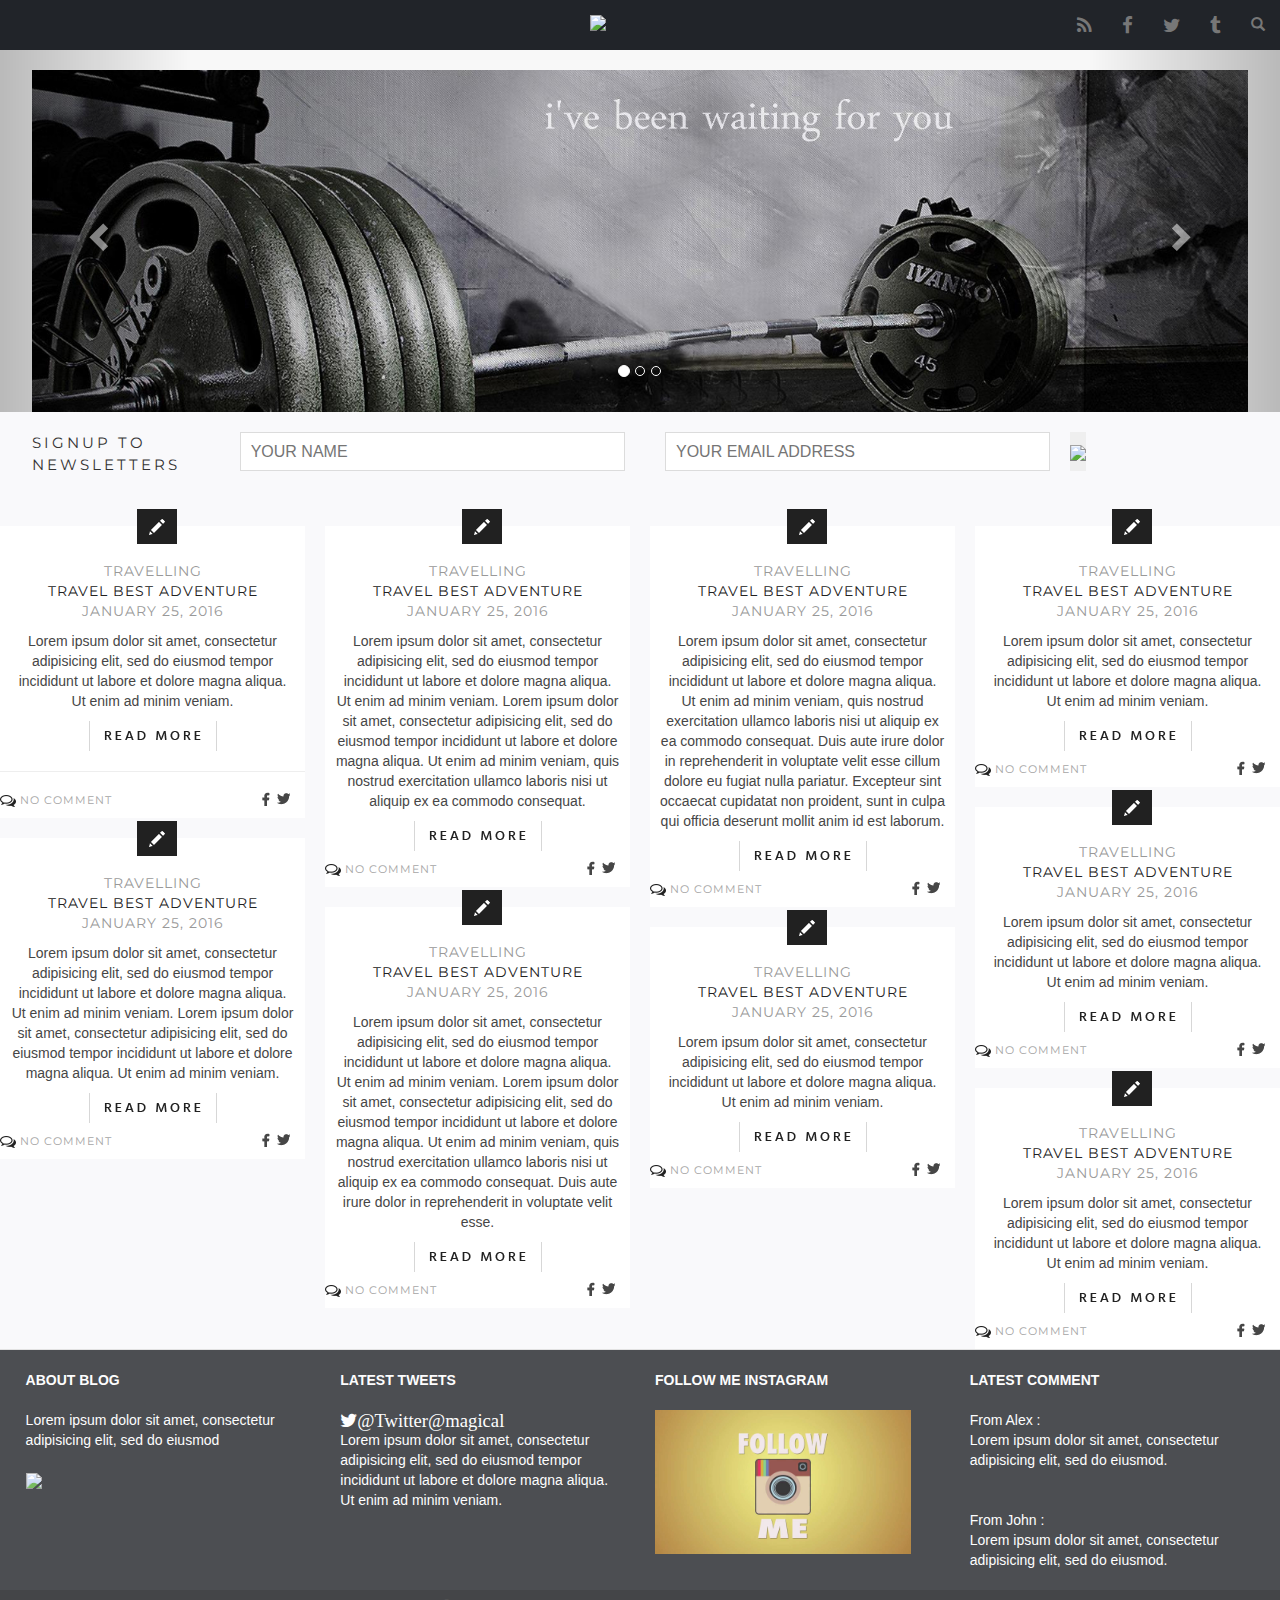
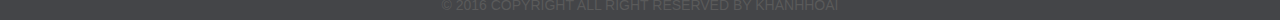
==== decoblog/index.html @ 02b1c58f "Add content" ====
<!DOCTYPE html>
<html>
<head>
	<meta charset="utf-8">
	<title>Deco Blog</title>
	<meta name="viewport" content="width=device-width, initial-scale=1">
	<link rel="stylesheet" type="text/css" href="css/font-awesome.min.css">
	<link rel="stylesheet" type="text/css" href="css/bootstrap.min.css">
	<link rel="stylesheet" type="text/css" href="css/styles.css">
	<link href="https://fonts.googleapis.com/css?family=Oxygen:300,400,700" rel="stylesheet">
	<link href="https://fonts.googleapis.com/css?family=Montserrat" rel="stylesheet">
</head>
<body>
	<header>
		<nav id="header-nav" class="navbar navbar-default">
			<div class="container">
				<div class="navbar-header">
					<div class="navbar-brand">
						<a href="index.html"><img id="brand" src="images/logo.png"></a>
					</div>

					<button type="button" class="pull-left navbar-toggle collapsed" data-toggle="collapse" data-target="#collapsable-nav" aria-expanded="false">
            <span class="sr-only">Toggle navigation</span>
            <span class="icon-bar"></span>
            <span class="icon-bar"></span>
            <span class="icon-bar"></span>
          </button>
				</div>

				<div id="collapsable-nav" class="collapse navbar-collapse">
					<ul id="nav-list" class="nav navbar-nav navbar-right">
						<li class="visible-xs">
							<a href="#">
								<span class="glyphicon glyphicon-home"></span>
							</a>
						</li>
						<li>
							<a href="#">
								<span class="fa fa-lg fa-rss"></span>
							</a>
						</li>
						<li>
							<a href="#">
								<span class="fa fa-lg fa-facebook"></span>
							</a>
						</li>
						<li>
							<a href="#">
								<span class="fa fa-lg fa-twitter"></span>
							</a>
						</li>
						<li>
							<a href="#">
								<span class="fa fa-lg fa-tumblr"></span>
							</a>
						</li>
						<li>
							<a href="#">
								<span class="glyphicon glyphicon-search"></span>
							</a>
						</li>
					</ul>
				</div>
				<div id="myCarousel" class="carousel slide" data-ride="carousel">
				  <!-- Indicators -->
				  <ol class="carousel-indicators">
				    <li data-target="#myCarousel" data-slide-to="0" class="active"></li>
				    <li data-target="#myCarousel" data-slide-to="1"></li>
				    <li data-target="#myCarousel" data-slide-to="2"></li>
				  </ol>

				  <!-- Wrapper for slides -->
				  <div class="vertical carousel-inner" role="listbox">
				    <div class="item active">
				      <img src="images/1-resized.jpg" alt="Chania">
				    </div>

				    <div class="item">
				      <img src="images/2-resized.jpg" alt="Chania">
				    </div>

				    <div class="item">
				      <img src="images/3-resized.jpg" alt="Flower">
				    </div>
				  </div>

				  <!-- Left and right controls -->
				  <a class="left carousel-control" href="#myCarousel" role="button" data-slide="prev">
				    <span class="glyphicon glyphicon-chevron-left" aria-hidden="true"></span>
				    <span class="sr-only">Previous</span>
				  </a>
				  <a class="right carousel-control" href="#myCarousel" role="button" data-slide="next">
				    <span class="glyphicon glyphicon-chevron-right" aria-hidden="true"></span>
				    <span class="sr-only">Next</span>
				  </a>
				</div>
			</div> <!-- end tag container -->
		</nav>
	</header>

	<div class="newsletter">
		<div class="row">
			<section class="col-lg-2 col-md-2">
				<p id="signup-label">Signup to newsletters</p>
			</section>

			<section class="col-lg-4 col-md-4">
				<input id="name-input" type="text" name="name" 
				class="style-the-glow" placeholder="YOUR NAME">
			</section>

			<section class="col-lg-4 col-md-4">
				<input id="email-input" type="text" name="email" class="style-the-glow" placeholder="YOUR EMAIL ADDRESS">
			</section>

			<section class="col-lg-2 col-md-2">
				<button id="subcribe-button">
					<img src="images/subcribe-button.png" width="100%">
				</button>
			</section>
		</div>
	</div> <!-- close newsletter -->
	
	<div class="main-content">
		<div id="item1" class="item">
			<img src="images/article-icon.png" class="type-icon">
			<div class="item-content">
				<section class="category-name text-center">Travelling</section>
				<section class="item-title text-center">Travel best adventure</section>
				<section class="item-date text-center">January 25, 2016</section>
				<p class="item-preview">Lorem ipsum dolor sit amet, consectetur adipisicing elit, sed do eiusmod tempor incididunt ut labore et dolore magna aliqua. Ut enim ad minim veniam.</p>
			</div>
			<img class="readmore-button" src="images/readmore.png">
			<hr class="line">
			<div class="item-bottom">
				<p class="comment">
					<img src="images/comment-icon.png"> NO COMMENT
				</p>
				<div class="social">
					<img src="images/fb-icon.png">
					<img src="images/tw-icon.png">
				</div>
			</div>
		</div>

		<div id="item2" class="item">
			<img src="images/article-icon.png" class="type-icon">
			<div class="item-content">
				<section class="category-name text-center">Travelling</section>
				<section class="item-title text-center">Travel best adventure</section>
				<section class="item-date text-center">January 25, 2016</section>
				<p class="item-preview">Lorem ipsum dolor sit amet, consectetur adipisicing elit, sed do eiusmod tempor incididunt ut labore et dolore magna aliqua. Ut enim ad minim veniam. Lorem ipsum dolor sit amet, consectetur adipisicing elit, sed do eiusmod
				tempor incididunt ut labore et dolore magna aliqua. Ut enim ad minim veniam.</p>
			</div>
			<img class="readmore-button" src="images/readmore.png">
			<div class="item-bottom">
				<p class="comment">
					<img src="images/comment-icon.png"> NO COMMENT
				</p>
				<div class="social">
					<img src="images/fb-icon.png">
					<img src="images/tw-icon.png">
				</div>
			</div>
		</div>

		<div id="item3" class="item">
			<img src="images/article-icon.png" class="type-icon">
			<div class="item-content">
				<section class="category-name text-center">Travelling</section>
				<section class="item-title text-center">Travel best adventure</section>
				<section class="item-date text-center">January 25, 2016</section>
				<p class="item-preview">Lorem ipsum dolor sit amet, consectetur adipisicing elit, sed do eiusmod tempor incididunt ut labore et dolore magna aliqua. Ut enim ad minim veniam. Lorem ipsum dolor sit amet, consectetur adipisicing elit, sed do eiusmod
				tempor incididunt ut labore et dolore magna aliqua. Ut enim ad minim veniam,
				quis nostrud exercitation ullamco laboris nisi ut aliquip ex ea commodo
				consequat.</p>
			</div>
			<img class="readmore-button" src="images/readmore.png">
			<div class="item-bottom">
				<p class="comment">
					<img src="images/comment-icon.png"> NO COMMENT
				</p>
				<div class="social">
					<img src="images/fb-icon.png">
					<img src="images/tw-icon.png">
				</div>
			</div>
		</div>

		<div id="item4" class="item">
			<img src="images/article-icon.png" class="type-icon">
			<div class="item-content">
				<section class="category-name text-center">Travelling</section>
				<section class="item-title text-center">Travel best adventure</section>
				<section class="item-date text-center">January 25, 2016</section>
				<p class="item-preview">Lorem ipsum dolor sit amet, consectetur adipisicing elit, sed do eiusmod tempor incididunt ut labore et dolore magna aliqua. Ut enim ad minim veniam. Lorem ipsum dolor sit amet, consectetur adipisicing elit, sed do eiusmod
				tempor incididunt ut labore et dolore magna aliqua. Ut enim ad minim veniam,
				quis nostrud exercitation ullamco laboris nisi ut aliquip ex ea commodo
				consequat. Duis aute irure dolor in reprehenderit in voluptate velit esse.</p>
			</div>
			<img class="readmore-button" src="images/readmore.png">
			<div class="item-bottom">
				<p class="comment">
					<img src="images/comment-icon.png"> NO COMMENT
				</p>
				<div class="social">
					<img src="images/fb-icon.png">
					<img src="images/tw-icon.png">
				</div>
			</div>
		</div>

		<div id="item5" class="item">
			<img src="images/article-icon.png" class="type-icon">
			<div class="item-content">
				<section class="category-name text-center">Travelling</section>
				<section class="item-title text-center">Travel best adventure</section>
				<section class="item-date text-center">January 25, 2016</section>
				<p class="item-preview">Lorem ipsum dolor sit amet, consectetur adipisicing elit, sed do eiusmod
				tempor incididunt ut labore et dolore magna aliqua. Ut enim ad minim veniam,
				quis nostrud exercitation ullamco laboris nisi ut aliquip ex ea commodo
				consequat. Duis aute irure dolor in reprehenderit in voluptate velit esse
				cillum dolore eu fugiat nulla pariatur. Excepteur sint occaecat cupidatat non
				proident, sunt in culpa qui officia deserunt mollit anim id est laborum.</p>
			</div>
			<img class="readmore-button" src="images/readmore.png">
			<div class="item-bottom">
				<p class="comment">
					<img src="images/comment-icon.png"> NO COMMENT
				</p>
				<div class="social">
					<img src="images/fb-icon.png">
					<img src="images/tw-icon.png">
				</div>
			</div>
		</div>

		<div id="item6" class="item">
			<img src="images/article-icon.png" class="type-icon">
			<div class="item-content">
				<section class="category-name text-center">Travelling</section>
				<section class="item-title text-center">Travel best adventure</section>
				<section class="item-date text-center">January 25, 2016</section>
				<p class="item-preview">Lorem ipsum dolor sit amet, consectetur adipisicing elit, sed do eiusmod tempor incididunt ut labore et dolore magna aliqua. Ut enim ad minim veniam.</p>
			</div>
			<img class="readmore-button" src="images/readmore.png">
			<div class="item-bottom">
				<p class="comment">
					<img src="images/comment-icon.png"> NO COMMENT
				</p>
				<div class="social">
					<img src="images/fb-icon.png">
					<img src="images/tw-icon.png">
				</div>
			</div>
		</div>

		<div id="item7" class="item">
			<img src="images/article-icon.png" class="type-icon">
			<div class="item-content">
				<section class="category-name text-center">Travelling</section>
				<section class="item-title text-center">Travel best adventure</section>
				<section class="item-date text-center">January 25, 2016</section>
				<p class="item-preview">Lorem ipsum dolor sit amet, consectetur adipisicing elit, sed do eiusmod tempor incididunt ut labore et dolore magna aliqua. Ut enim ad minim veniam.</p>
			</div>
			<img class="readmore-button" src="images/readmore.png">
			<div class="item-bottom">
				<p class="comment">
					<img src="images/comment-icon.png"> NO COMMENT
				</p>
				<div class="social">
					<img src="images/fb-icon.png">
					<img src="images/tw-icon.png">
				</div>
			</div>
		</div>

		<div id="item8" class="item">
			<img src="images/article-icon.png" class="type-icon">
			<div class="item-content">
				<section class="category-name text-center">Travelling</section>
				<section class="item-title text-center">Travel best adventure</section>
				<section class="item-date text-center">January 25, 2016</section>
				<p class="item-preview">Lorem ipsum dolor sit amet, consectetur adipisicing elit, sed do eiusmod tempor incididunt ut labore et dolore magna aliqua. Ut enim ad minim veniam.</p>
			</div>
			<img class="readmore-button" src="images/readmore.png">
			<div class="item-bottom">
				<p class="comment">
					<img src="images/comment-icon.png"> NO COMMENT
				</p>
				<div class="social">
					<img src="images/fb-icon.png">
					<img src="images/tw-icon.png">
				</div>
			</div>
		</div>

		<div id="item9" class="item">
			<img src="images/article-icon.png" class="type-icon">
			<div class="item-content">
				<section class="category-name text-center">Travelling</section>
				<section class="item-title text-center">Travel best adventure</section>
				<section class="item-date text-center">January 25, 2016</section>
				<p class="item-preview">Lorem ipsum dolor sit amet, consectetur adipisicing elit, sed do eiusmod tempor incididunt ut labore et dolore magna aliqua. Ut enim ad minim veniam.</p>
			</div>
			<img class="readmore-button" src="images/readmore.png">
			<div class="item-bottom">
				<p class="comment">
					<img src="images/comment-icon.png"> NO COMMENT
				</p>
				<div class="social">
					<img src="images/fb-icon.png">
					<img src="images/tw-icon.png">
				</div>
			</div>
		</div>
	</div> <!-- close main-content -->

	<footer class="panel-footer">
		<div class="footer-container">
			<div class="row">
				<section id="about" class="footer-block col-lg-3 col-md-3">
					<span class="footer-block-title">About Blog</span><br><br>
					Lorem ipsum dolor sit amet, consectetur adipisicing elit, sed do eiusmod <br><br>
					<img src="images/signature.png" width="90%">
				</section>

				<section id="tweets" class="footer-block col-lg-3 col-md-3">
					<span class="footer-block-title">Latest tweets</span><br><br>
					<span class="fa fa-lg fa-twitter">@Twitter@magical</span><br>
					Lorem ipsum dolor sit amet, consectetur adipisicing elit, sed do eiusmod
					tempor incididunt ut labore et dolore magna aliqua. Ut enim ad minim veniam.
				</section>

				<section id="follow" class="footer-block col-lg-3 col-md-3">
					<span class="footer-block-title">Follow me instagram</span><br><br>
					<a href="#">
						<img src="images/followme.jpg" width="90%">
					</a>
				</section>

				<section id="about" class="footer-block col-lg-3 col-md-3">
					<span class="footer-block-title">Latest comment</span><br><br>
					<span>From Alex : </span><br>
					Lorem ipsum dolor sit amet, consectetur adipisicing elit, sed do eiusmod. <br><br><br>
					<span>From John : </span><br>
					Lorem ipsum dolor sit amet, consectetur adipisicing elit, sed do eiusmod.
				</section>
			</div>
		</div>
		<div class="end-footer text-center">&copy; 2016 COPYRIGHT ALL RIGHT RESERVED BY KHANHHOAI</div>
	</footer>
	<script src="js/jquery-2.1.4.min.js"></script>
  <script src="js/bootstrap.min.js"></script>
  <script src="js/script.js"></script>
</body>
</html>
---- decoblog/css/styles.css ----
*{
	box-sizing: border-box;
	margin: 0;
	padding: 0;
}

.container {
	width: 100%;
	padding: 0;
}

#collapsable-nav {
	background-color: #212429;
}

.navbar-header {
	background-color: #212429;
}

#header-nav {
	border: 0;
	border-radius: 0;
}

.navbar-brand a:hover, .navbar-brand a:focus {
	text-decoration: none;
}

#brand {
	position: absolute;
	left: 50%;
	display: block;
	margin-left: -50px;
	margin-top: auto;
}

.glyphicon {
	border: 1px;
	border-color: white;
}

#myCarousel {
	width: 100%;
}

.carousel-inner {
	width: 95%;
	margin: auto;
}

/*------------------Body---------------*/

body {
	background-color: #f9f9fb;
}

/*----------------Newsletter-------------*/
.newsletter {
	width: 95%;
	margin: 0 auto;
}

/*.middle-vertical {
	vertical-align: center;
	display: inline-block;
	float: none;
	margin-right: -4px;
}*/

#signup-label {
	text-transform: uppercase;
	font-size: 1.1em;
	font-family: 'Montserrat', sans-serif;
	float: left;
	letter-spacing: 3px;
	padding: 0;
	/*margin-right: 10px;*/
}

input[type="text"] {
  display: block;
  margin: 0;
  width: 100%;
  font-family: sans-serif;
  height: 39px;
  font-size: 16px;
  appearance: none;
  box-shadow: none;
  border-radius: none;
}

input[type="text"]:focus {
  outline: none;
}

input::-webkit-input-placeholder {
	padding-left: 10px;
}

#name-input {
}

#email-input {
	margin-left: 10px;
	width: 100%;
}

.style-the-glow{
	border: solid 1px #dcdcdc;
	transition: box-shadow 0.3s, border 0.3s;
}

.style-the-glow:focus {
	border: solid 1px #707070;
	box-shadow: 0 0 5px 1px #969696;
}

#subcribe-button {
	border: 0;
	height: 39px;
}

/*----------------Main Content-------------*/

.main-content {
	margin-top: 20px;
	-moz-column-count: 4;
	-moz-column-gap: 20px;
	-webkit-column-count: 4;
	-webkit-column-gap: 20px;
	column-count: 4;
	column-gap: 20px;
}

.main-content .item {
	display: inline-block;
	/*width: 100%;*/
}

.item {
	background-color: #ffffff;
	position: relative;
	margin-top: 20px;
}

.type-icon {
	position: relative;
	left: 45%;
	top: -17px;
}

.category-name, .item-title, .item-date {
	text-transform: uppercase;
	font-family: 'Montserrat', sans-serif;
	letter-spacing: 1px;
}

.category-name, .item-date {
	color: #999999;
}

.item-date {
	margin-bottom: 10px;
}

.item-title {
	color: #212121;
}

.item-preview {
	color: #464646;
	text-align: center;
	margin: 0 10px 10px 10px;
}

.readmore-button {
	display: block;
	margin: 0 auto 10px;
}

.comment {
	font-family: 'Montserrat', sans-serif;
	letter-spacing: 1px;
	font-size: 0.8em;
	color: #a6a6a6;
}

.social {
	position: absolute;
	display: inline-block;
	right: 0;
	bottom: 10px;
	margin-right: 15px;
}

/*------------------Footer-------------------*/
.panel-footer {
	background-color: #212429;
	opacity: 80%;
	padding: 0;
	padding-top: 20px;
}

.footer-container {
	padding-left: 2%;
	padding-right: 2%;
}

.footer-block-title {
	padding-bottom: 20px;
	padding-top: 10px;
	text-transform: uppercase;
	font-weight: bold;
}

section.footer-block {
	color: white;
}

.end-footer {
	background-color: #17191c;
	margin: 0;
	margin-top: 20px;
	padding-top: 5px;
	padding-bottom: 5px;
}
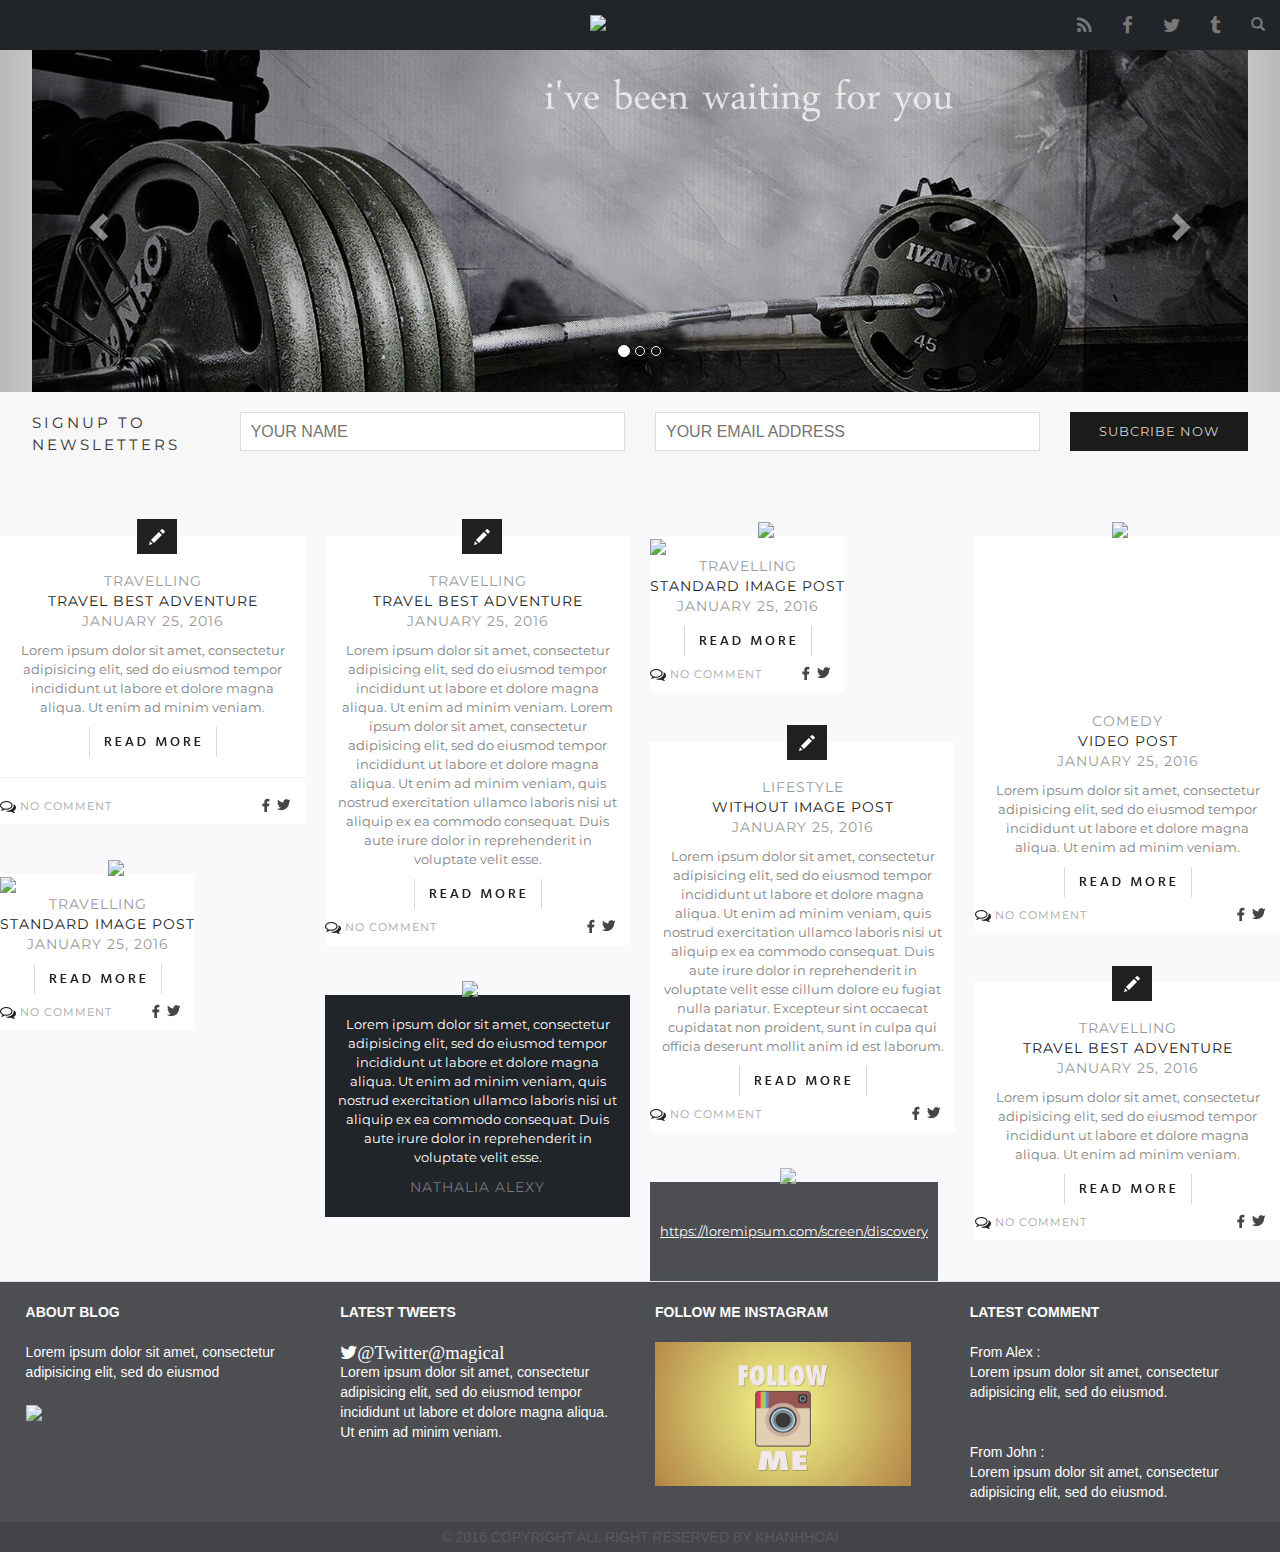
==== commit a0d09565: "Add video onClick event" ====
--- a/decoblog/index.html
+++ b/decoblog/index.html
@@ -100,106 +100,82 @@
 
 	<div class="newsletter">
 		<div class="row">
-			<section class="col-lg-2 col-md-2">
+			<section class="col-lg-2 col-md-2 col-xs-12">
 				<p id="signup-label">Signup to newsletters</p>
 			</section>
 
-			<section class="col-lg-4 col-md-4">
+			<section class="col-lg-4 col-md-4 col-xs-12">
 				<input id="name-input" type="text" name="name" 
 				class="style-the-glow" placeholder="YOUR NAME">
 			</section>
 
-			<section class="col-lg-4 col-md-4">
+			<section class="col-lg-4 col-md-4 col-xs-12">
 				<input id="email-input" type="text" name="email" class="style-the-glow" placeholder="YOUR EMAIL ADDRESS">
 			</section>
 
-			<section class="col-lg-2 col-md-2">
+			<section class="col-lg-2 col-md-2 col-xs-12">
 				<button id="subcribe-button">
-					<img src="images/subcribe-button.png" width="100%">
+					Subcribe now
 				</button>
 			</section>
 		</div>
 	</div> <!-- close newsletter -->
 	
 	<div class="main-content">
-		<div id="item1" class="item">
+		<div id="post1" class="post">
+			<a href="#"><img src="images/article-icon.png" class="type-icon"></a>
+			<div class="post-content">
+				<section class="category-name text-center">Travelling</section>
+				<section class="post-title text-center">Travel best adventure</section>
+				<section class="post-date text-center">January 25, 2016</section>
+				<p class="post-preview">Lorem ipsum dolor sit amet, consectetur adipisicing elit, sed do eiusmod tempor incididunt ut labore et dolore magna aliqua. Ut enim ad minim veniam.</p>
+			</div>
+			<a href="#"><img class="readmore-button" src="images/readmore.png"></a>
+			<hr class="line">
+			<div class="post-bottom">
+				<p class="comment">
+					<img src="images/comment-icon.png"> NO COMMENT
+				</p>
+				<div class="social">
+					<a href="#"><img src="images/fb-icon.png"></a>
+					<a href="#"><img src="images/tw-icon.png"></a>
+				</div>
+			</div>
+		</div>
+
+		<div id="post2" class="post">
+			<a href="#"><img src="images/post2.jpg" class="pic" width="100%"></a>
+			<img src="images/pic-icon.png" class="type-icon">
+			<div class="post-content">
+				<section class="category-name text-center">Travelling</section>
+				<section class="post-title text-center">Standard Image Post</section>
+				<section class="post-date text-center">January 25, 2016</section>
+			</div>
+			<a href="#"><img class="readmore-button" src="images/readmore.png"></a>
+			<div class="post-bottom">
+				<p class="comment">
+					<img src="images/comment-icon.png"> NO COMMENT
+				</p>
+				<div class="social">
+					<a href="#"><img src="images/fb-icon.png"></a>
+					<a href="#"><img src="images/tw-icon.png"></a>
+				</div>
+			</div>
+		</div>
+
+		<div id="post3" class="post">
 			<img src="images/article-icon.png" class="type-icon">
-			<div class="item-content">
-				<section class="category-name text-center">Travelling</section>
-				<section class="item-title text-center">Travel best adventure</section>
-				<section class="item-date text-center">January 25, 2016</section>
-				<p class="item-preview">Lorem ipsum dolor sit amet, consectetur adipisicing elit, sed do eiusmod tempor incididunt ut labore et dolore magna aliqua. Ut enim ad minim veniam.</p>
-			</div>
-			<img class="readmore-button" src="images/readmore.png">
-			<hr class="line">
-			<div class="item-bottom">
-				<p class="comment">
-					<img src="images/comment-icon.png"> NO COMMENT
-				</p>
-				<div class="social">
-					<img src="images/fb-icon.png">
-					<img src="images/tw-icon.png">
-				</div>
-			</div>
-		</div>
-
-		<div id="item2" class="item">
-			<img src="images/article-icon.png" class="type-icon">
-			<div class="item-content">
-				<section class="category-name text-center">Travelling</section>
-				<section class="item-title text-center">Travel best adventure</section>
-				<section class="item-date text-center">January 25, 2016</section>
-				<p class="item-preview">Lorem ipsum dolor sit amet, consectetur adipisicing elit, sed do eiusmod tempor incididunt ut labore et dolore magna aliqua. Ut enim ad minim veniam. Lorem ipsum dolor sit amet, consectetur adipisicing elit, sed do eiusmod
-				tempor incididunt ut labore et dolore magna aliqua. Ut enim ad minim veniam.</p>
-			</div>
-			<img class="readmore-button" src="images/readmore.png">
-			<div class="item-bottom">
-				<p class="comment">
-					<img src="images/comment-icon.png"> NO COMMENT
-				</p>
-				<div class="social">
-					<img src="images/fb-icon.png">
-					<img src="images/tw-icon.png">
-				</div>
-			</div>
-		</div>
-
-		<div id="item3" class="item">
-			<img src="images/article-icon.png" class="type-icon">
-			<div class="item-content">
-				<section class="category-name text-center">Travelling</section>
-				<section class="item-title text-center">Travel best adventure</section>
-				<section class="item-date text-center">January 25, 2016</section>
-				<p class="item-preview">Lorem ipsum dolor sit amet, consectetur adipisicing elit, sed do eiusmod tempor incididunt ut labore et dolore magna aliqua. Ut enim ad minim veniam. Lorem ipsum dolor sit amet, consectetur adipisicing elit, sed do eiusmod
-				tempor incididunt ut labore et dolore magna aliqua. Ut enim ad minim veniam,
-				quis nostrud exercitation ullamco laboris nisi ut aliquip ex ea commodo
-				consequat.</p>
-			</div>
-			<img class="readmore-button" src="images/readmore.png">
-			<div class="item-bottom">
-				<p class="comment">
-					<img src="images/comment-icon.png"> NO COMMENT
-				</p>
-				<div class="social">
-					<img src="images/fb-icon.png">
-					<img src="images/tw-icon.png">
-				</div>
-			</div>
-		</div>
-
-		<div id="item4" class="item">
-			<img src="images/article-icon.png" class="type-icon">
-			<div class="item-content">
-				<section class="category-name text-center">Travelling</section>
-				<section class="item-title text-center">Travel best adventure</section>
-				<section class="item-date text-center">January 25, 2016</section>
-				<p class="item-preview">Lorem ipsum dolor sit amet, consectetur adipisicing elit, sed do eiusmod tempor incididunt ut labore et dolore magna aliqua. Ut enim ad minim veniam. Lorem ipsum dolor sit amet, consectetur adipisicing elit, sed do eiusmod
+			<div class="post-content">
+				<section class="category-name text-center">Travelling</section>
+				<section class="post-title text-center">Travel best adventure</section>
+				<section class="post-date text-center">January 25, 2016</section>
+				<p class="post-preview">Lorem ipsum dolor sit amet, consectetur adipisicing elit, sed do eiusmod tempor incididunt ut labore et dolore magna aliqua. Ut enim ad minim veniam. Lorem ipsum dolor sit amet, consectetur adipisicing elit, sed do eiusmod
 				tempor incididunt ut labore et dolore magna aliqua. Ut enim ad minim veniam,
 				quis nostrud exercitation ullamco laboris nisi ut aliquip ex ea commodo
 				consequat. Duis aute irure dolor in reprehenderit in voluptate velit esse.</p>
 			</div>
 			<img class="readmore-button" src="images/readmore.png">
-			<div class="item-bottom">
+			<div class="post-bottom">
 				<p class="comment">
 					<img src="images/comment-icon.png"> NO COMMENT
 				</p>
@@ -210,110 +186,110 @@
 			</div>
 		</div>
 
-		<div id="item5" class="item">
+		<div id="post4" class="post quote">
+			<img src="images/quote-icon.png" class="type-icon">
+			<div class="post-content">
+				<p class="post-preview quote">Lorem ipsum dolor sit amet, consectetur adipisicing elit, sed do eiusmod
+				tempor incididunt ut labore et dolore magna aliqua. Ut enim ad minim veniam, quis nostrud exercitation ullamco laboris nisi ut aliquip ex ea commodo consequat. Duis aute irure dolor in reprehenderit in voluptate velit esse.</p>
+				<section class="author-name text-center">Nathalia Alexy</section>
+			</div>
+		</div>
+
+		<div id="post5" class="post">
+			<a href="#"><img src="images/post6.jpg" class="pic" width="100%"></a>
+			<img src="images/pic-icon.png" class="type-icon">
+			<div class="post-content">
+				<section class="category-name text-center">Travelling</section>
+				<section class="post-title text-center">Standard Image Post</section>
+				<section class="post-date text-center">January 25, 2016</section>
+			</div>
+			<a href="#"><img class="readmore-button" src="images/readmore.png"></a>
+			<div class="post-bottom">
+				<p class="comment">
+					<img src="images/comment-icon.png"> NO COMMENT
+				</p>
+				<div class="social">
+					<a href="#"><img src="images/fb-icon.png"></a>
+					<a href="#"><img src="images/tw-icon.png"></a>
+				</div>
+			</div>
+		</div>
+
+		<div id="post6" class="post">
 			<img src="images/article-icon.png" class="type-icon">
-			<div class="item-content">
-				<section class="category-name text-center">Travelling</section>
-				<section class="item-title text-center">Travel best adventure</section>
-				<section class="item-date text-center">January 25, 2016</section>
-				<p class="item-preview">Lorem ipsum dolor sit amet, consectetur adipisicing elit, sed do eiusmod
+			<div class="post-content">
+				<section class="category-name text-center">Lifestyle</section>
+				<section class="post-title text-center">Without image post</section>
+				<section class="post-date text-center">January 25, 2016</section>
+				<p class="post-preview">Lorem ipsum dolor sit amet, consectetur adipisicing elit, sed do eiusmod
 				tempor incididunt ut labore et dolore magna aliqua. Ut enim ad minim veniam,
 				quis nostrud exercitation ullamco laboris nisi ut aliquip ex ea commodo
 				consequat. Duis aute irure dolor in reprehenderit in voluptate velit esse
 				cillum dolore eu fugiat nulla pariatur. Excepteur sint occaecat cupidatat non
 				proident, sunt in culpa qui officia deserunt mollit anim id est laborum.</p>
 			</div>
-			<img class="readmore-button" src="images/readmore.png">
-			<div class="item-bottom">
-				<p class="comment">
-					<img src="images/comment-icon.png"> NO COMMENT
-				</p>
-				<div class="social">
-					<img src="images/fb-icon.png">
-					<img src="images/tw-icon.png">
-				</div>
-			</div>
-		</div>
-
-		<div id="item6" class="item">
+			<a href="#"><img class="readmore-button" src="images/readmore.png"></a>
+			<div class="post-bottom">
+				<p class="comment">
+					<img src="images/comment-icon.png"> NO COMMENT
+				</p>
+				<div class="social">
+					<a href="#"><img src="images/fb-icon.png"></a>
+					<a href="#"><img src="images/tw-icon.png"></a>
+				</div>
+			</div>
+		</div>
+
+		<div id="post7" class="post link">
+			<img src="images/link-icon.png" class="type-icon">
+			<div class="post-content">
+				<a href="https://loremipsum.com/screen/discovery"></a><p class="post-preview link-text">https://loremipsum.com/screen/discovery</p>
+			</div>
+		</div>
+
+		<div id="post8" class="post">
+			<img src="images/video-icon.png" class="type-icon video-icon">
+			<video class="video" id="video1" width="100%" autoplay loop onClick="playPause('video1');">
+				<source src="video/video1.mp4" type="video/mp4">
+			</video>
+			<div class="post-content">
+				<section class="category-name text-center">Comedy</section>
+				<section class="post-title text-center">Video post</section>
+				<section class="post-date text-center">January 25, 2016</section>
+				<p class="post-preview">Lorem ipsum dolor sit amet, consectetur adipisicing elit, sed do eiusmod tempor incididunt ut labore et dolore magna aliqua. Ut enim ad minim veniam.</p>
+			</div>
+			<a href="#"><img class="readmore-button" src="images/readmore.png"></a>
+			<div class="post-bottom">
+				<p class="comment">
+					<img src="images/comment-icon.png"> NO COMMENT
+				</p>
+				<div class="social">
+					<a href="#"><img src="images/fb-icon.png"></a>
+					<a href="#"><img src="images/tw-icon.png"></a>
+				</div>
+			</div>
+		</div>
+
+		<div id="post9" class="post">
 			<img src="images/article-icon.png" class="type-icon">
-			<div class="item-content">
-				<section class="category-name text-center">Travelling</section>
-				<section class="item-title text-center">Travel best adventure</section>
-				<section class="item-date text-center">January 25, 2016</section>
-				<p class="item-preview">Lorem ipsum dolor sit amet, consectetur adipisicing elit, sed do eiusmod tempor incididunt ut labore et dolore magna aliqua. Ut enim ad minim veniam.</p>
-			</div>
-			<img class="readmore-button" src="images/readmore.png">
-			<div class="item-bottom">
-				<p class="comment">
-					<img src="images/comment-icon.png"> NO COMMENT
-				</p>
-				<div class="social">
-					<img src="images/fb-icon.png">
-					<img src="images/tw-icon.png">
-				</div>
-			</div>
-		</div>
-
-		<div id="item7" class="item">
-			<img src="images/article-icon.png" class="type-icon">
-			<div class="item-content">
-				<section class="category-name text-center">Travelling</section>
-				<section class="item-title text-center">Travel best adventure</section>
-				<section class="item-date text-center">January 25, 2016</section>
-				<p class="item-preview">Lorem ipsum dolor sit amet, consectetur adipisicing elit, sed do eiusmod tempor incididunt ut labore et dolore magna aliqua. Ut enim ad minim veniam.</p>
-			</div>
-			<img class="readmore-button" src="images/readmore.png">
-			<div class="item-bottom">
-				<p class="comment">
-					<img src="images/comment-icon.png"> NO COMMENT
-				</p>
-				<div class="social">
-					<img src="images/fb-icon.png">
-					<img src="images/tw-icon.png">
-				</div>
-			</div>
-		</div>
-
-		<div id="item8" class="item">
-			<img src="images/article-icon.png" class="type-icon">
-			<div class="item-content">
-				<section class="category-name text-center">Travelling</section>
-				<section class="item-title text-center">Travel best adventure</section>
-				<section class="item-date text-center">January 25, 2016</section>
-				<p class="item-preview">Lorem ipsum dolor sit amet, consectetur adipisicing elit, sed do eiusmod tempor incididunt ut labore et dolore magna aliqua. Ut enim ad minim veniam.</p>
-			</div>
-			<img class="readmore-button" src="images/readmore.png">
-			<div class="item-bottom">
-				<p class="comment">
-					<img src="images/comment-icon.png"> NO COMMENT
-				</p>
-				<div class="social">
-					<img src="images/fb-icon.png">
-					<img src="images/tw-icon.png">
-				</div>
-			</div>
-		</div>
-
-		<div id="item9" class="item">
-			<img src="images/article-icon.png" class="type-icon">
-			<div class="item-content">
-				<section class="category-name text-center">Travelling</section>
-				<section class="item-title text-center">Travel best adventure</section>
-				<section class="item-date text-center">January 25, 2016</section>
-				<p class="item-preview">Lorem ipsum dolor sit amet, consectetur adipisicing elit, sed do eiusmod tempor incididunt ut labore et dolore magna aliqua. Ut enim ad minim veniam.</p>
-			</div>
-			<img class="readmore-button" src="images/readmore.png">
-			<div class="item-bottom">
-				<p class="comment">
-					<img src="images/comment-icon.png"> NO COMMENT
-				</p>
-				<div class="social">
-					<img src="images/fb-icon.png">
-					<img src="images/tw-icon.png">
-				</div>
-			</div>
-		</div>
+			<div class="post-content">
+				<section class="category-name text-center">Travelling</section>
+				<section class="post-title text-center">Travel best adventure</section>
+				<section class="post-date text-center">January 25, 2016</section>
+				<p class="post-preview">Lorem ipsum dolor sit amet, consectetur adipisicing elit, sed do eiusmod tempor incididunt ut labore et dolore magna aliqua. Ut enim ad minim veniam.</p>
+			</div>
+			<a href="#"><img class="readmore-button" src="images/readmore.png"></a>
+			<div class="post-bottom">
+				<p class="comment">
+					<img src="images/comment-icon.png"> NO COMMENT
+				</p>
+				<div class="social">
+					<a href="#"><img src="images/fb-icon.png"></a>
+					<a href="#"><img src="images/tw-icon.png"></a>
+				</div>
+			</div>
+		</div>
+
 	</div> <!-- close main-content -->
 
 	<footer class="panel-footer">
--- a/decoblog/css/styles.css
+++ b/decoblog/css/styles.css
@@ -45,7 +45,7 @@
 
 .carousel-inner {
 	width: 95%;
-	margin: auto;
+	margin: 0 auto;
 }
 
 /*------------------Body---------------*/
@@ -58,6 +58,7 @@
 .newsletter {
 	width: 95%;
 	margin: 0 auto;
+	background-color: #f7f7f7;
 }
 
 /*.middle-vertical {
@@ -101,8 +102,6 @@
 }
 
 #email-input {
-	margin-left: 10px;
-	width: 100%;
 }
 
 .style-the-glow{
@@ -117,7 +116,15 @@
 
 #subcribe-button {
 	border: 0;
-	height: 39px;
+	width: 100%;
+	background-color: #1b1b1b;
+	height: 100%;
+	font-family: 'Montserrat', sans-serif;
+	color: #d0d0d0;
+	padding: 10px 0 10px 0;
+	text-transform: uppercase;
+	letter-spacing: 1px;
+	font-size: 0.95em; 
 }
 
 /*----------------Main Content-------------*/
@@ -132,15 +139,15 @@
 	column-gap: 20px;
 }
 
-.main-content .item {
+.main-content .post {
 	display: inline-block;
 	/*width: 100%;*/
 }
 
-.item {
+.post {
 	background-color: #ffffff;
 	position: relative;
-	margin-top: 20px;
+	margin-top: 50px;
 }
 
 .type-icon {
@@ -149,28 +156,62 @@
 	top: -17px;
 }
 
-.category-name, .item-title, .item-date {
+.video {
+	margin-top: 0;
+	position: relative;
+	top: -20px;
+}
+
+.category-name, .post-title, .post-date {
 	text-transform: uppercase;
 	font-family: 'Montserrat', sans-serif;
 	letter-spacing: 1px;
 }
 
-.category-name, .item-date {
+.category-name, .post-date {
 	color: #999999;
 }
 
-.item-date {
+.post-preview {
+	color: #838383;
+	text-align: center;
+	font-family: 'Montserrat', sans-serif;
+	font-size: 0.95em;
+	margin: 0 10px 10px 10px;
+}
+
+.quote {
+	background-color: #212429;
+	color: #ffffff;
+}
+
+.author-name {
+	color: #79797b;
+	padding-bottom: 20px;
+	font-family: 'Montserrat', sans-serif;
+	letter-spacing: 1px;
+	text-transform: uppercase;
+}
+
+.link {
+	background-color: #212429;
+	opacity: 80%
+}
+
+.link-text {
+	text-decoration: underline;
+	color: white;
+	margin-top: 20px;
+	padding-bottom: 30px;
+}
+
+
+.post-date {
 	margin-bottom: 10px;
 }
 
-.item-title {
+.post-title {
 	color: #212121;
-}
-
-.item-preview {
-	color: #464646;
-	text-align: center;
-	margin: 0 10px 10px 10px;
 }
 
 .readmore-button {
@@ -223,4 +264,40 @@
 	margin-top: 20px;
 	padding-top: 5px;
 	padding-bottom: 5px;
+}
+
+@media (min-width: 992px) and (max-width: 1199px) {
+	.main-content {
+		margin-top: 50px;
+	  -moz-column-count: 3;
+	  -moz-column-gap: 20px;
+	  -webkit-column-count: 3;
+	  -webkit-column-gap: 20px;
+		column-count: 3;
+		column-gap: 20px;
+	}
+}
+
+@media (min-width: 768px) and (max-width: 991px) {
+	.main-content {
+		margin-top: 50px;
+	  -moz-column-count: 2;
+	  -moz-column-gap: 20px;
+	  -webkit-column-count: 2;
+	  -webkit-column-gap: 20px;
+		column-count: 2;
+		column-gap: 20px;
+	}
+}
+
+@media (max-width: 767px) {
+	.main-content {
+		margin-top: 50px;
+	  -moz-column-count: 1;
+	  -moz-column-gap: 20px;
+	  -webkit-column-count: 1;
+	  -webkit-column-gap: 20px;
+		column-count: 1;
+		column-gap: 20px;
+	}
 }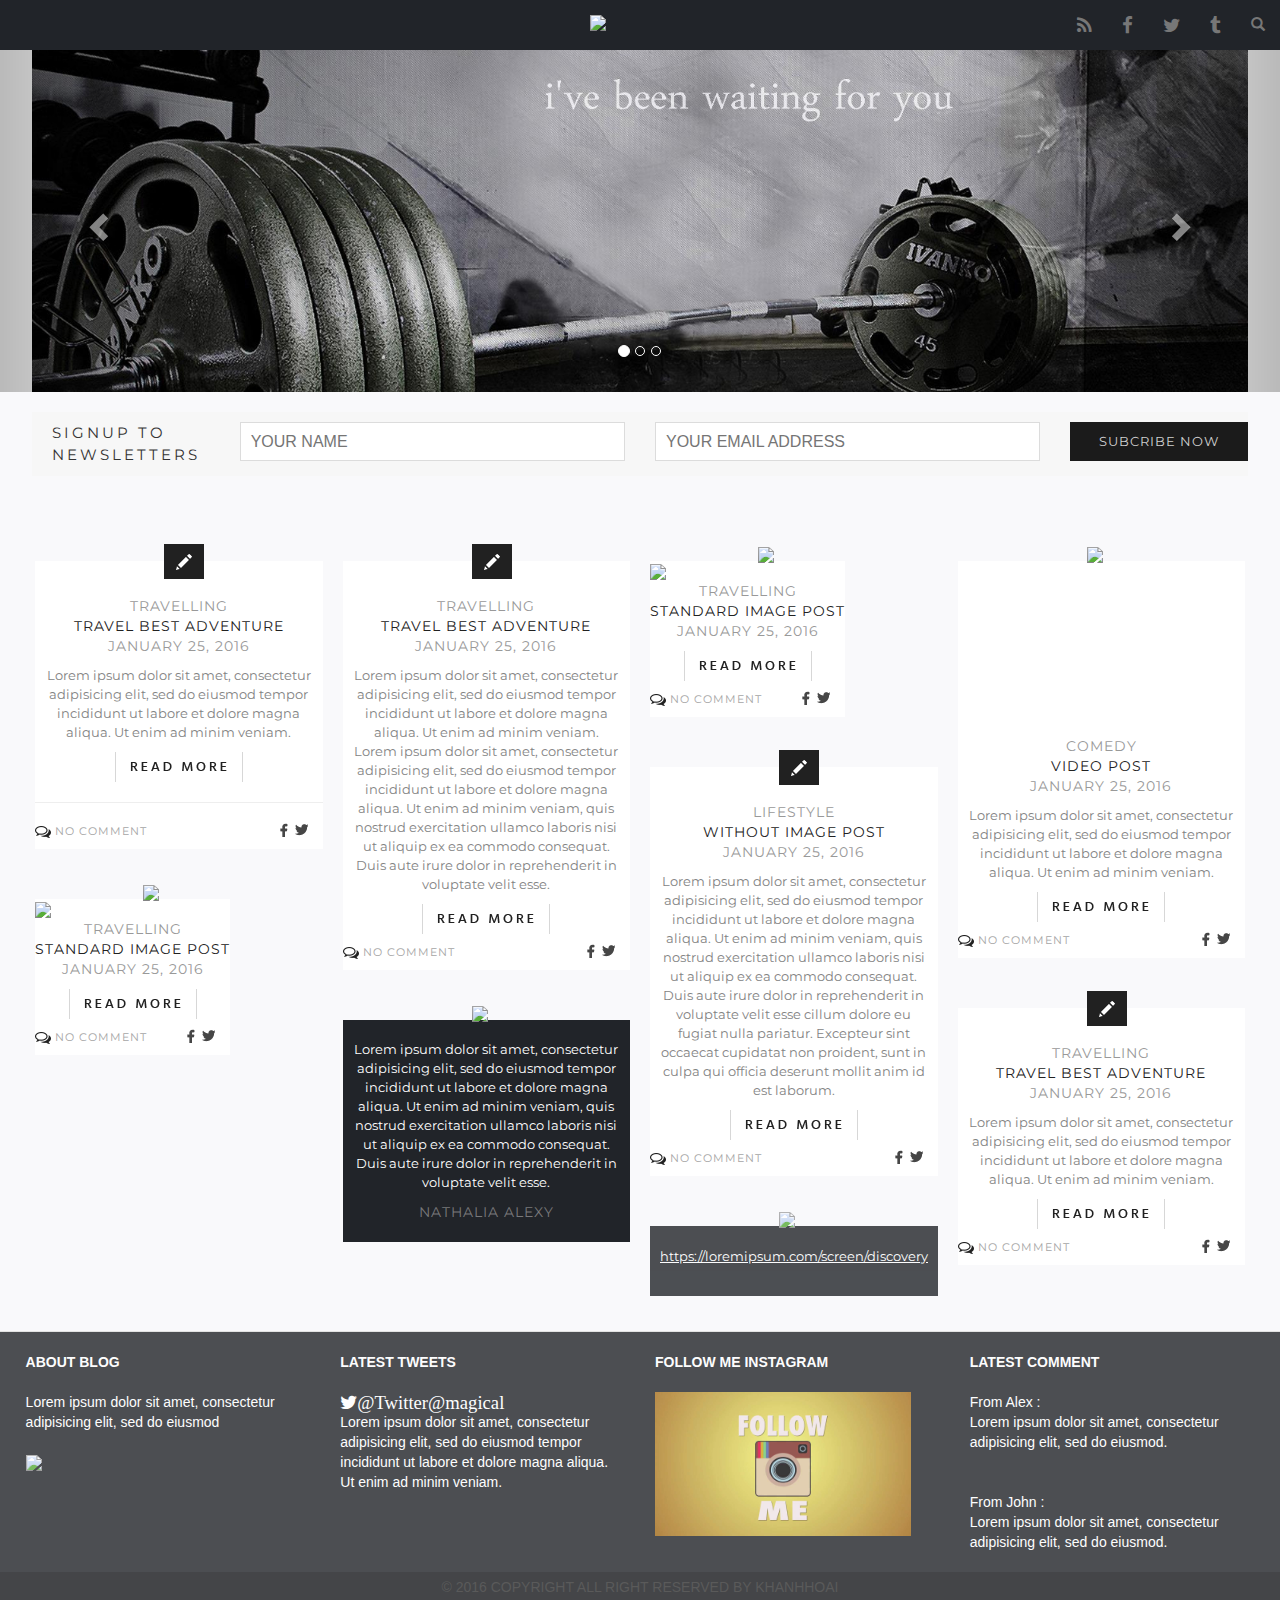
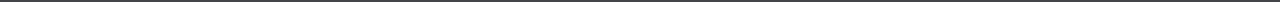
==== commit 67625cb1: "Edit layout" ====
--- a/decoblog/index.html
+++ b/decoblog/index.html
@@ -242,9 +242,10 @@
 
 		<div id="post7" class="post link">
 			<img src="images/link-icon.png" class="type-icon">
-			<div class="post-content">
-				<a href="https://loremipsum.com/screen/discovery"></a><p class="post-preview link-text">https://loremipsum.com/screen/discovery</p>
-			</div>
+			<div class="post-content text-center">
+				<a href="https://loremipsum.com/screen/discovery" class="post-preview link-text">https://loremipsum.com/screen/discovery</a>
+			</div>
+
 		</div>
 
 		<div id="post8" class="post">
--- a/decoblog/css/styles.css
+++ b/decoblog/css/styles.css
@@ -59,6 +59,7 @@
 	width: 95%;
 	margin: 0 auto;
 	background-color: #f7f7f7;
+	padding-top: 10px;
 }
 
 /*.middle-vertical {
@@ -75,7 +76,7 @@
 	float: left;
 	letter-spacing: 3px;
 	padding: 0;
-	/*margin-right: 10px;*/
+	margin-left: 20px;
 }
 
 input[type="text"] {
@@ -130,13 +131,13 @@
 /*----------------Main Content-------------*/
 
 .main-content {
-	margin-top: 20px;
 	-moz-column-count: 4;
 	-moz-column-gap: 20px;
 	-webkit-column-count: 4;
 	-webkit-column-gap: 20px;
 	column-count: 4;
 	column-gap: 20px;
+	margin: 35px;
 }
 
 .main-content .post {
@@ -195,14 +196,15 @@
 
 .link {
 	background-color: #212429;
-	opacity: 80%
+	opacity: 80%;
+	padding-bottom: 30px;
+	width: 100%;
 }
 
 .link-text {
 	text-decoration: underline;
 	color: white;
 	margin-top: 20px;
-	padding-bottom: 30px;
 }
 
 
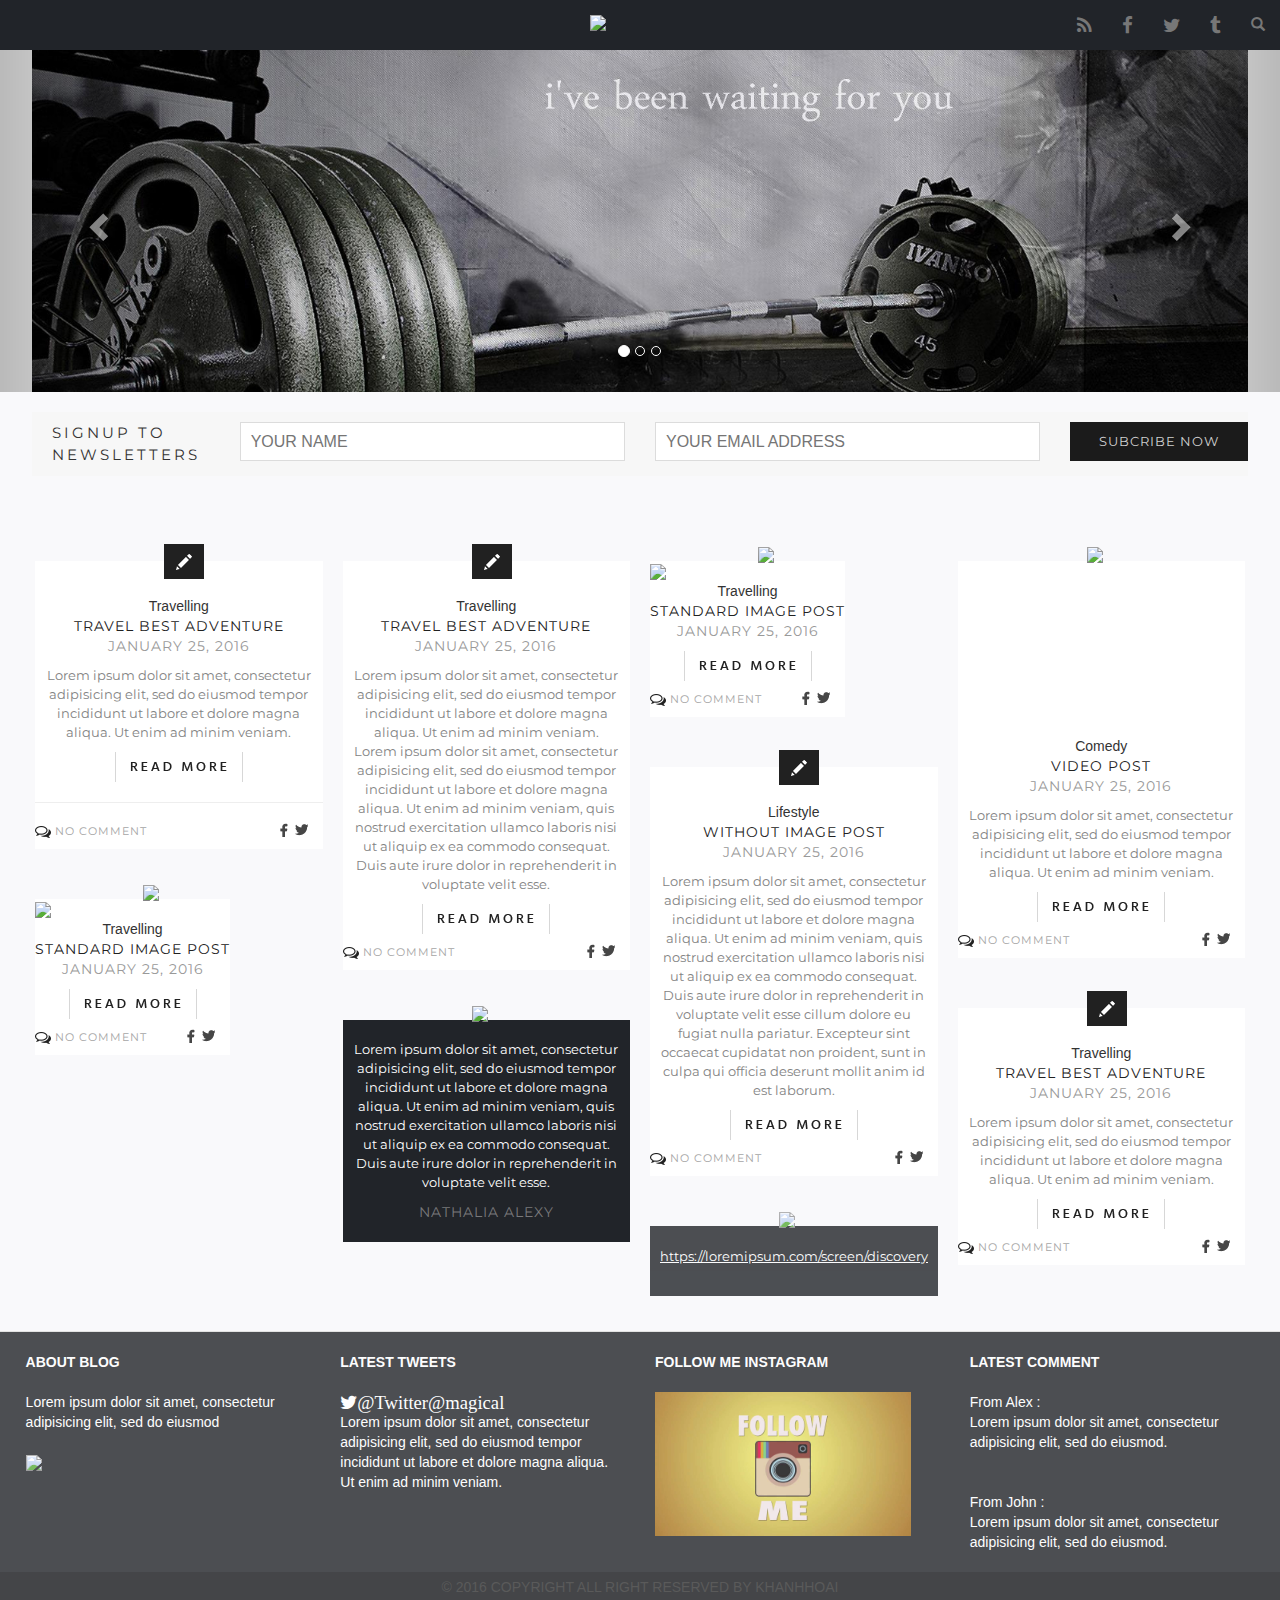
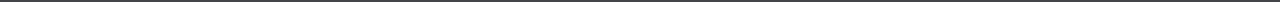
==== commit f1381d9e: "Remove npm" ====
--- a/decoblog/index.html
+++ b/decoblog/index.html
@@ -16,7 +16,7 @@
 			<div class="container">
 				<div class="navbar-header">
 					<div class="navbar-brand">
-						<a href="index.html"><img id="brand" src="images/logo.png"></a>
+						<a href="index2.html"><img id="brand" src="images/logo.png"></a>
 					</div>
 
 					<button type="button" class="pull-left navbar-toggle collapsed" data-toggle="collapse" data-target="#collapsable-nav" aria-expanded="false">
@@ -125,7 +125,7 @@
 		<div id="post1" class="post">
 			<a href="#"><img src="images/article-icon.png" class="type-icon"></a>
 			<div class="post-content">
-				<section class="category-name text-center">Travelling</section>
+				<section class="post-category text-center">Travelling</section>
 				<section class="post-title text-center">Travel best adventure</section>
 				<section class="post-date text-center">January 25, 2016</section>
 				<p class="post-preview">Lorem ipsum dolor sit amet, consectetur adipisicing elit, sed do eiusmod tempor incididunt ut labore et dolore magna aliqua. Ut enim ad minim veniam.</p>
@@ -147,7 +147,7 @@
 			<a href="#"><img src="images/post2.jpg" class="pic" width="100%"></a>
 			<img src="images/pic-icon.png" class="type-icon">
 			<div class="post-content">
-				<section class="category-name text-center">Travelling</section>
+				<section class="post-category text-center">Travelling</section>
 				<section class="post-title text-center">Standard Image Post</section>
 				<section class="post-date text-center">January 25, 2016</section>
 			</div>
@@ -166,7 +166,7 @@
 		<div id="post3" class="post">
 			<img src="images/article-icon.png" class="type-icon">
 			<div class="post-content">
-				<section class="category-name text-center">Travelling</section>
+				<section class="post-category text-center">Travelling</section>
 				<section class="post-title text-center">Travel best adventure</section>
 				<section class="post-date text-center">January 25, 2016</section>
 				<p class="post-preview">Lorem ipsum dolor sit amet, consectetur adipisicing elit, sed do eiusmod tempor incididunt ut labore et dolore magna aliqua. Ut enim ad minim veniam. Lorem ipsum dolor sit amet, consectetur adipisicing elit, sed do eiusmod
@@ -199,7 +199,7 @@
 			<a href="#"><img src="images/post6.jpg" class="pic" width="100%"></a>
 			<img src="images/pic-icon.png" class="type-icon">
 			<div class="post-content">
-				<section class="category-name text-center">Travelling</section>
+				<section class="post-category text-center">Travelling</section>
 				<section class="post-title text-center">Standard Image Post</section>
 				<section class="post-date text-center">January 25, 2016</section>
 			</div>
@@ -218,7 +218,7 @@
 		<div id="post6" class="post">
 			<img src="images/article-icon.png" class="type-icon">
 			<div class="post-content">
-				<section class="category-name text-center">Lifestyle</section>
+				<section class="post-category text-center">Lifestyle</section>
 				<section class="post-title text-center">Without image post</section>
 				<section class="post-date text-center">January 25, 2016</section>
 				<p class="post-preview">Lorem ipsum dolor sit amet, consectetur adipisicing elit, sed do eiusmod
@@ -254,7 +254,7 @@
 				<source src="video/video1.mp4" type="video/mp4">
 			</video>
 			<div class="post-content">
-				<section class="category-name text-center">Comedy</section>
+				<section class="post-category text-center">Comedy</section>
 				<section class="post-title text-center">Video post</section>
 				<section class="post-date text-center">January 25, 2016</section>
 				<p class="post-preview">Lorem ipsum dolor sit amet, consectetur adipisicing elit, sed do eiusmod tempor incididunt ut labore et dolore magna aliqua. Ut enim ad minim veniam.</p>
@@ -274,7 +274,7 @@
 		<div id="post9" class="post">
 			<img src="images/article-icon.png" class="type-icon">
 			<div class="post-content">
-				<section class="category-name text-center">Travelling</section>
+				<section class="post-category text-center">Travelling</section>
 				<section class="post-title text-center">Travel best adventure</section>
 				<section class="post-date text-center">January 25, 2016</section>
 				<p class="post-preview">Lorem ipsum dolor sit amet, consectetur adipisicing elit, sed do eiusmod tempor incididunt ut labore et dolore magna aliqua. Ut enim ad minim veniam.</p>
@@ -329,6 +329,7 @@
 	</footer>
 	<script src="js/jquery-2.1.4.min.js"></script>
   <script src="js/bootstrap.min.js"></script>
+  <!-- <script src="js/npm.js"></script> -->
   <script src="js/script.js"></script>
 </body>
 </html>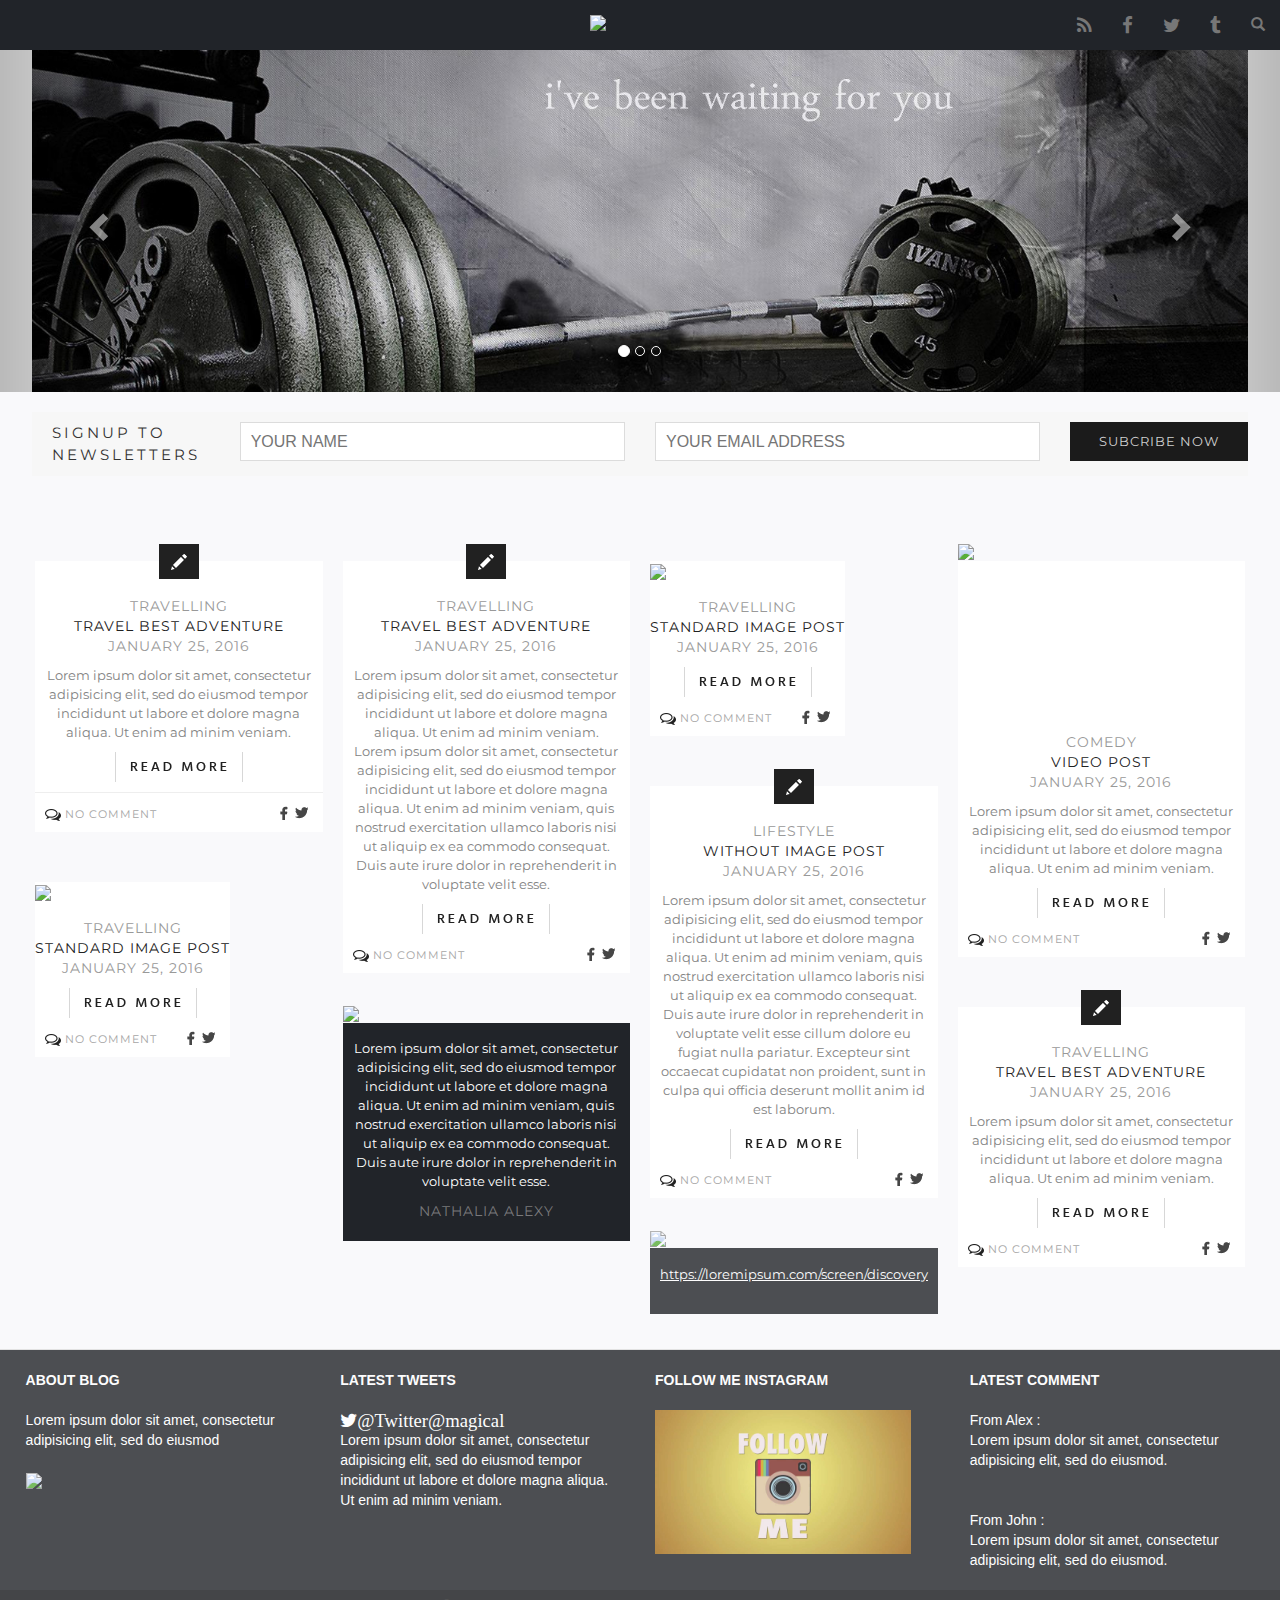
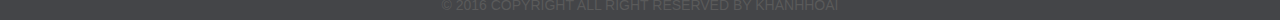
==== commit 62ac1465: "Finish homepage2" ====
--- a/decoblog/index.html
+++ b/decoblog/index.html
@@ -296,27 +296,27 @@
 	<footer class="panel-footer">
 		<div class="footer-container">
 			<div class="row">
-				<section id="about" class="footer-block col-lg-3 col-md-3">
+				<section id="about" class="footer-block col-lg-3 col-md-3 col-sm-3">
 					<span class="footer-block-title">About Blog</span><br><br>
 					Lorem ipsum dolor sit amet, consectetur adipisicing elit, sed do eiusmod <br><br>
 					<img src="images/signature.png" width="90%">
 				</section>
 
-				<section id="tweets" class="footer-block col-lg-3 col-md-3">
+				<section id="tweets" class="footer-block col-lg-3 col-md-3 col-sm-3">
 					<span class="footer-block-title">Latest tweets</span><br><br>
 					<span class="fa fa-lg fa-twitter">@Twitter@magical</span><br>
 					Lorem ipsum dolor sit amet, consectetur adipisicing elit, sed do eiusmod
 					tempor incididunt ut labore et dolore magna aliqua. Ut enim ad minim veniam.
 				</section>
 
-				<section id="follow" class="footer-block col-lg-3 col-md-3">
+				<section id="follow" class="footer-block col-lg-3 col-md-3 col-sm-3">
 					<span class="footer-block-title">Follow me instagram</span><br><br>
 					<a href="#">
 						<img src="images/followme.jpg" width="90%">
 					</a>
 				</section>
 
-				<section id="about" class="footer-block col-lg-3 col-md-3">
+				<section id="about" class="footer-block col-lg-3 col-md-3 col-sm-3">
 					<span class="footer-block-title">Latest comment</span><br><br>
 					<span>From Alex : </span><br>
 					Lorem ipsum dolor sit amet, consectetur adipisicing elit, sed do eiusmod. <br><br><br>
--- a/decoblog/css/styles.css
+++ b/decoblog/css/styles.css
@@ -140,6 +140,10 @@
 	margin: 35px;
 }
 
+.main-content2 {
+	margin: 50px 30px 30px 30px;
+}
+
 .main-content .post {
 	display: inline-block;
 	/*width: 100%;*/
@@ -152,8 +156,9 @@
 }
 
 .type-icon {
+	display: block;
+	margin: auto;
 	position: relative;
-	left: 45%;
 	top: -17px;
 }
 
@@ -163,13 +168,13 @@
 	top: -20px;
 }
 
-.category-name, .post-title, .post-date {
+.post-category, .post-title, .post-date, .post-info {
 	text-transform: uppercase;
 	font-family: 'Montserrat', sans-serif;
 	letter-spacing: 1px;
 }
 
-.category-name, .post-date {
+.post-category, .post-date {
 	color: #999999;
 }
 
@@ -192,6 +197,10 @@
 	font-family: 'Montserrat', sans-serif;
 	letter-spacing: 1px;
 	text-transform: uppercase;
+}
+
+.post-author {
+	margin-right: 10px;
 }
 
 .link {
@@ -221,11 +230,18 @@
 	margin: 0 auto 10px;
 }
 
-.comment {
+.comment, .like{
 	font-family: 'Montserrat', sans-serif;
 	letter-spacing: 1px;
 	font-size: 0.8em;
 	color: #a6a6a6;
+	text-transform: uppercase;
+	display: inline-block;
+}
+
+.comment {
+	margin-right: 20px;
+	margin-left: 10px;
 }
 
 .social {
@@ -236,6 +252,110 @@
 	margin-right: 15px;
 }
 
+.post-info p {
+	display: inline-block;
+	color: #999999;
+	font-size: 0.9em;
+}
+
+/*------------------Sidebar------------------*/
+
+.sidebar {
+	background-color: white;
+	margin-top: 50px;
+
+}
+
+.sidebar-content {
+	margin-top: 30px;
+}
+
+input[type="text"] #search-bar{
+
+}
+
+.search-button {
+	float: left;
+}
+
+.adsen {
+	margin-top: 20px;
+	width: 100%;
+}
+
+.categories {
+	margin-top: 20px;
+	margin-bottom: 0;
+	font-family: 'Montserrat', sans-serif;
+	text-transform: uppercase;
+	letter-spacing: 2px;
+	list-style-type: none;
+}
+
+.category-label {
+	font-weight: bold;
+	font-size: 1.2em;
+	margin-bottom: 0;
+}
+
+.category-name {
+	float: left;
+	color: black;
+}
+
+.category-number {
+	float: right;
+}
+
+hr {
+	margin-top: 10px;
+	margin-bottom: 10px;
+	clear: both;
+}
+
+.latest-posts {
+	font-family: 'Montserrat', sans-serif;
+	text-transform: uppercase;
+	letter-spacing: 2px;
+	margin-bottom: 20px;
+}
+
+.latest-post {
+	list-style-type: none;
+}
+
+.latest-post-label {
+	font-weight: bold;
+	font-size: 1.2em;
+	margin-bottom: 0;
+}
+
+.latest-posts-img {
+	padding: 0;
+}
+
+.latest-post-content {
+	padding: 0;
+}
+
+.latest-post-info {
+	padding: 0;
+}
+
+.latest-post-date {
+	display: inline-block;
+	font-size: 0.8em;
+	color: #a6a6a6;
+	margin-right: 10px;
+}
+
+.social-icons {
+	margin-bottom: 20px;
+}
+
+.fb-iframe {
+	padding-bottom: 30px;
+}
 /*------------------Footer-------------------*/
 .panel-footer {
 	background-color: #212429;
@@ -267,6 +387,8 @@
 	padding-top: 5px;
 	padding-bottom: 5px;
 }
+
+/*---------------Different screens------------------*/
 
 @media (min-width: 992px) and (max-width: 1199px) {
 	.main-content {
@@ -302,4 +424,4 @@
 		column-count: 1;
 		column-gap: 20px;
 	}
-}+}
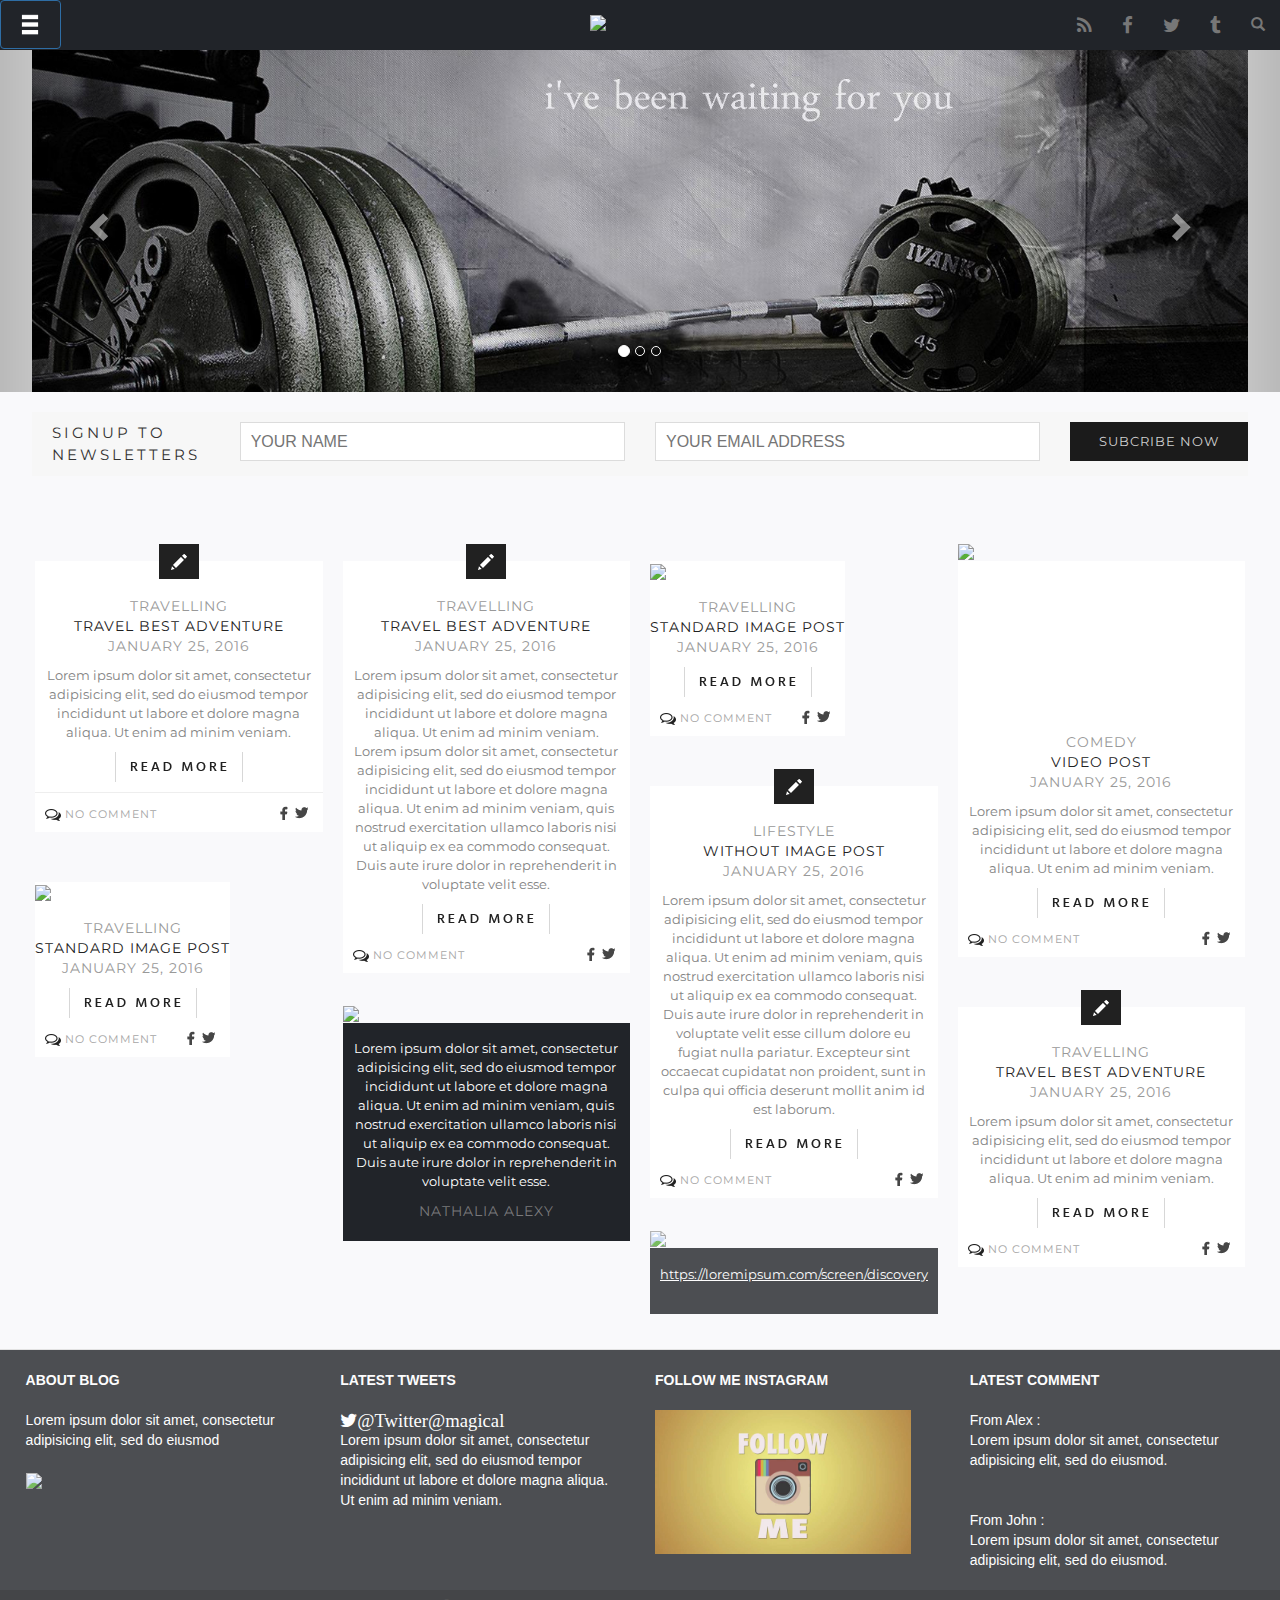
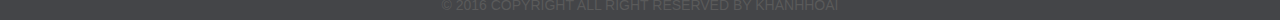
==== commit 29af4aa4: "Add Detail Page" ====
--- a/decoblog/index.html
+++ b/decoblog/index.html
@@ -19,7 +19,17 @@
 						<a href="index2.html"><img id="brand" src="images/logo.png"></a>
 					</div>
 
-					<button type="button" class="pull-left navbar-toggle collapsed" data-toggle="collapse" data-target="#collapsable-nav" aria-expanded="false">
+					<div class="dropdown">
+					  <button class="btn btn-primary dropdown-toggle" type="button" data-toggle="dropdown">
+					  	<span><img src="images/hamburger-icon.png" width="35px" height="35px"></span>
+					  </button>
+					  <ul class="dropdown-menu">
+					    <li><a href="#">Contact us</a></li>
+					    <li><a href="#">About</a></li>
+					  </ul>
+					</div>
+
+					<button type="button" class="pull-right navbar-toggle collapsed" data-toggle="collapse" data-target="#collapsable-nav" aria-expanded="false">
             <span class="sr-only">Toggle navigation</span>
             <span class="icon-bar"></span>
             <span class="icon-bar"></span>
--- a/decoblog/css/styles.css
+++ b/decoblog/css/styles.css
@@ -7,6 +7,16 @@
 .container {
 	width: 100%;
 	padding: 0;
+}
+
+.dropdown {
+	position: absolute;
+	top: 0;
+	left: 0;
+}
+
+.btn-primary {
+	background-color: #212429;
 }
 
 #collapsable-nav {
@@ -174,11 +184,15 @@
 	letter-spacing: 1px;
 }
 
+.post-title:hover, .post-title:focus {
+	text-decoration: none;
+}
+
 .post-category, .post-date {
 	color: #999999;
 }
 
-.post-preview {
+.post-preview, .tag {
 	color: #838383;
 	text-align: center;
 	font-family: 'Montserrat', sans-serif;
@@ -230,6 +244,17 @@
 	margin: 0 auto 10px;
 }
 
+.tag {
+	text-transform: uppercase;
+	font-size: 1.1em;
+}
+
+.reaction {
+	width: 33%;
+	margin-right: 0;
+}
+
+
 .comment, .like{
 	font-family: 'Montserrat', sans-serif;
 	letter-spacing: 1px;
@@ -244,6 +269,48 @@
 	margin-left: 10px;
 }
 
+.rating { 
+  border: none;
+  display: inline-block;
+  position: absolute;
+  bottom: -5px;
+  left: 45%;
+}
+
+.rating > input { display: none; } 
+.rating > label:before { 
+  margin: 5px;
+  font-size: 1.25em;
+  font-family: FontAwesome;
+  display: inline-block;
+  content: "\f005";
+}
+
+.rating > .half:before { 
+  content: "\f089";
+  position: absolute;
+}
+
+.rating > label { 
+  color: #ddd; 
+ 	float: right; 
+}
+
+/***** CSS Magic to Highlight Stars on Hover *****/
+
+.rating > input:checked ~ label, /* show gold star when clicked */
+.rating:not(:checked) > label:hover, /* hover current star */
+.rating:not(:checked) > label:hover ~ label { 
+	color: #FFD700;  
+} /* hover previous stars in list */
+
+.rating > input:checked + label:hover, /* hover current star when changing rating */
+.rating > input:checked ~ label:hover,
+.rating > label:hover ~ input:checked ~ label, /* lighten current selection */
+.rating > input:checked ~ label:hover ~ label { 
+	color: #FFED85;  
+} 
+
 .social {
 	position: absolute;
 	display: inline-block;
@@ -258,6 +325,144 @@
 	font-size: 0.9em;
 }
 
+.direction {
+	text-transform: uppercase;
+	font-size: 1.1em;
+	margin-top: 50px;
+	height: 100px;
+}
+
+.direction-button {
+	color: white;
+	width: 48%;
+}
+
+.direction-button:hover, .direction-button:focus {
+	color: white;
+	text-decoration: none;
+}
+
+.pre-button {
+	background-color: black;
+	float: left;
+}
+
+.next-button {
+	float: right;
+	background-color: #3a3c49;
+}
+
+.pre-text, .next-text {
+	vertical-align: middle;
+	padding-top: 40px;
+	padding-bottom: 40px;
+	letter-spacing: 2px;
+}
+
+.about-author {
+	margin-top: 30px;
+	background-color: white;
+	position: relative;
+	display: block;
+	overflow: auto;
+}
+
+.author-avatar {
+	display: inline-block;
+	float: left;
+}
+
+.author-info {
+	display: inline-block;
+	float: left;
+	width: 60%;
+	margin-left: 30px;
+}
+
+.author {
+	margin-top: 10px;
+	font-family: 'Montserrat', sans-serif;
+	text-transform: uppercase;
+	letter-spacing: 1px;
+	color: black;
+}
+
+.author-allposts {
+	margin-top: 10px;
+	float: right;
+	position: absolute;
+	top: 0;
+	right: 0;
+	color: #3e3e3e;
+	text-transform: uppercase;
+	margin-right: 10px;
+}
+
+.author-allposts:hover, .author-allpost:focus {
+	color: #3e3e3e;
+	text-decoration: none;
+}
+
+.author-quote {
+	font-family: 'Montserrat', sans-serif;
+	color: #747474;
+}
+
+.author-social {
+	margin-top: 10px;
+}
+
+.author-facebook, .author-twitter, .author-linked {
+	background-color: white;
+	padding-top: 10px;
+	padding-bottom: 10px;
+	text-align: center;
+	text-transform: uppercase;
+	color: #999999;
+}
+
+label {
+	text-transform: uppercase;
+	font-family: 'Montserrat', sans-serif;
+}
+
+.recommended-posts {
+	margin-top: 30px;
+	background-color: white;
+}
+
+.recommend-label {
+	margin-top: 20px;
+	margin-left: 20px;
+}
+
+#recommend-carousel {
+	margin: 20px;
+}
+
+.recommend-carousel-control {
+	height: 40px;
+	position: absolute;
+	top: -55px;
+	width: 50px;
+	display: inline-block;
+	background-color: black;
+	display: block;
+	overflow: none;
+}
+
+#glyph {
+	font-size: 0.9em;
+}
+
+.recommend-carousel-control-left {
+	left: 80%;
+	margin-right: 20px;
+}
+
+.recommend-carousel-control-right {
+	margin-right: 20px;
+}
 /*------------------Sidebar------------------*/
 
 .sidebar {
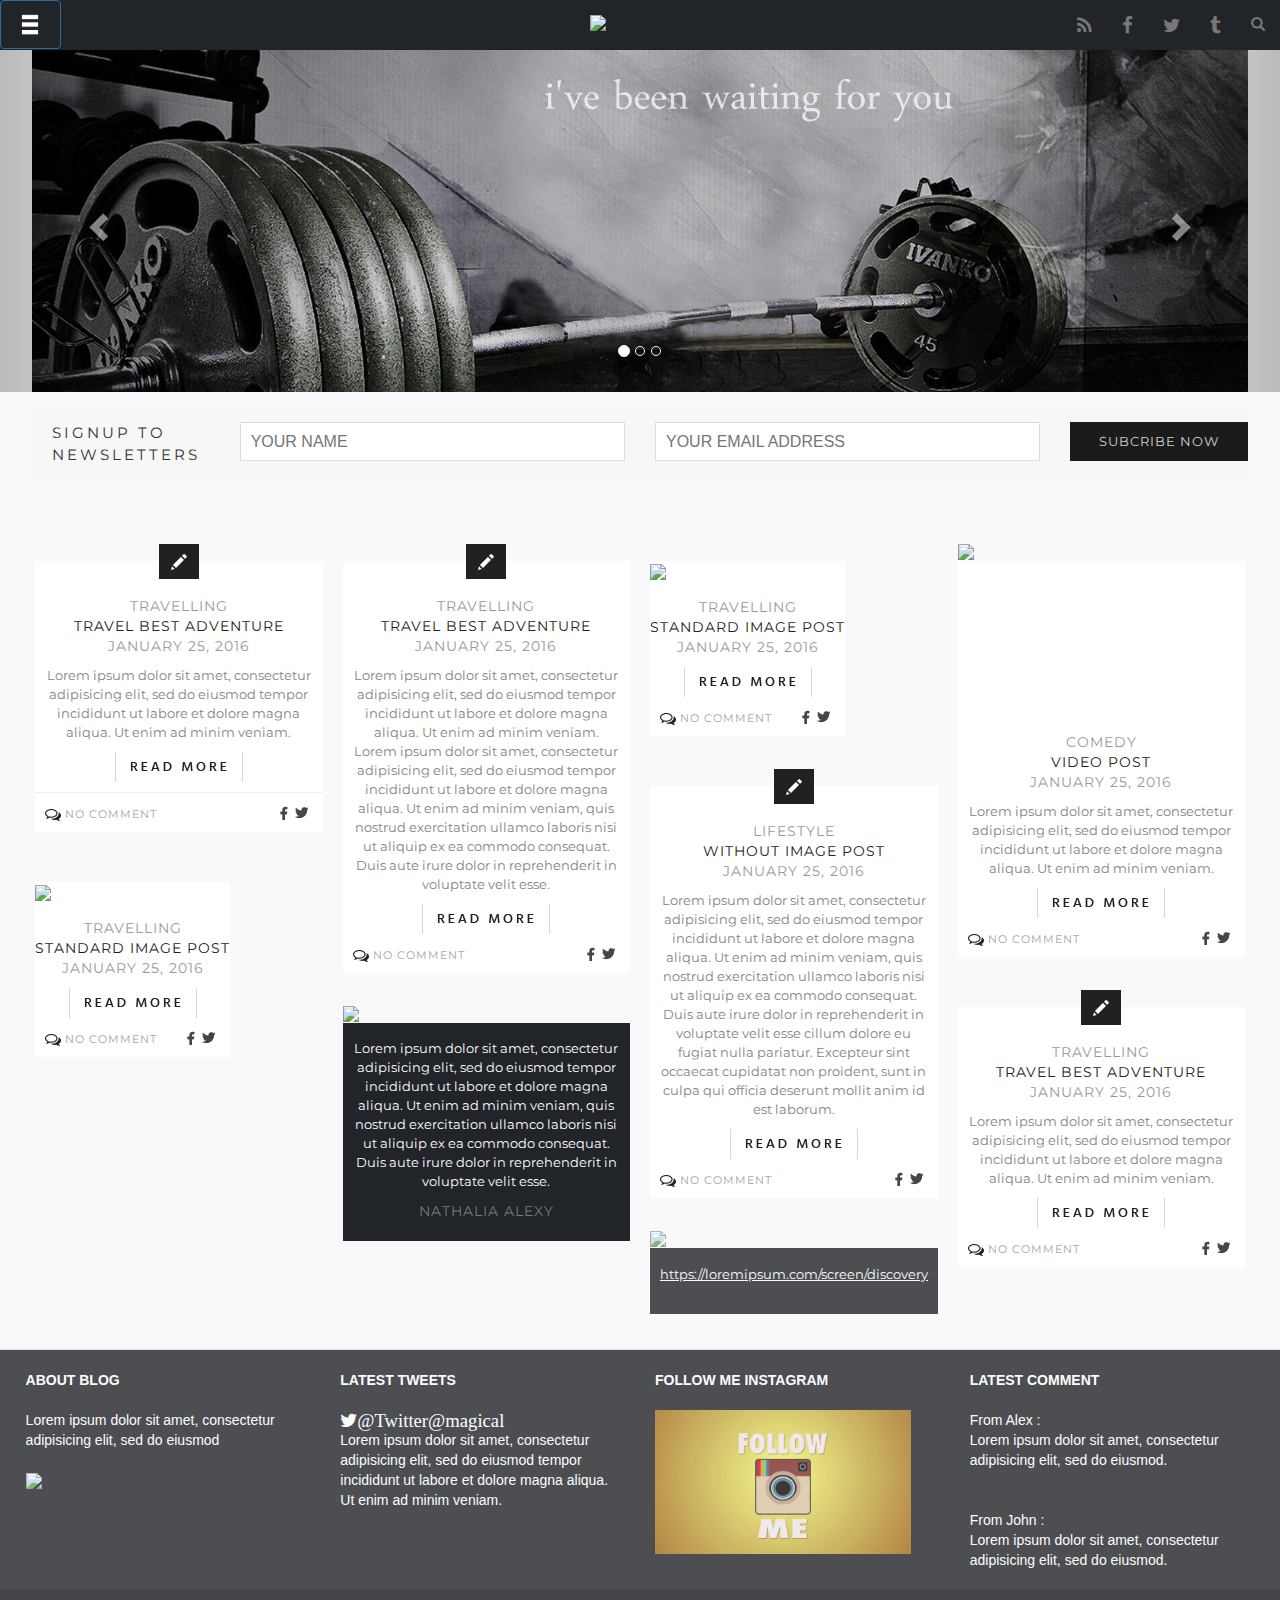
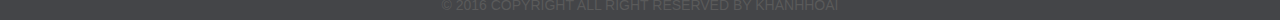
==== commit ee1eec9e: "Add About, Contact, 404 Pages" ====
--- a/decoblog/index.html
+++ b/decoblog/index.html
@@ -24,7 +24,7 @@
 					  	<span><img src="images/hamburger-icon.png" width="35px" height="35px"></span>
 					  </button>
 					  <ul class="dropdown-menu">
-					    <li><a href="#">Contact us</a></li>
+					    <li><a href="contact-us.html">Contact us</a></li>
 					    <li><a href="#">About</a></li>
 					  </ul>
 					</div>
--- a/decoblog/css/styles.css
+++ b/decoblog/css/styles.css
@@ -99,6 +99,7 @@
   appearance: none;
   box-shadow: none;
   border-radius: none;
+  
 }
 
 input[type="text"]:focus {
@@ -473,10 +474,6 @@
 
 .sidebar-content {
 	margin-top: 30px;
-}
-
-input[type="text"] #search-bar{
-
 }
 
 .search-button {
